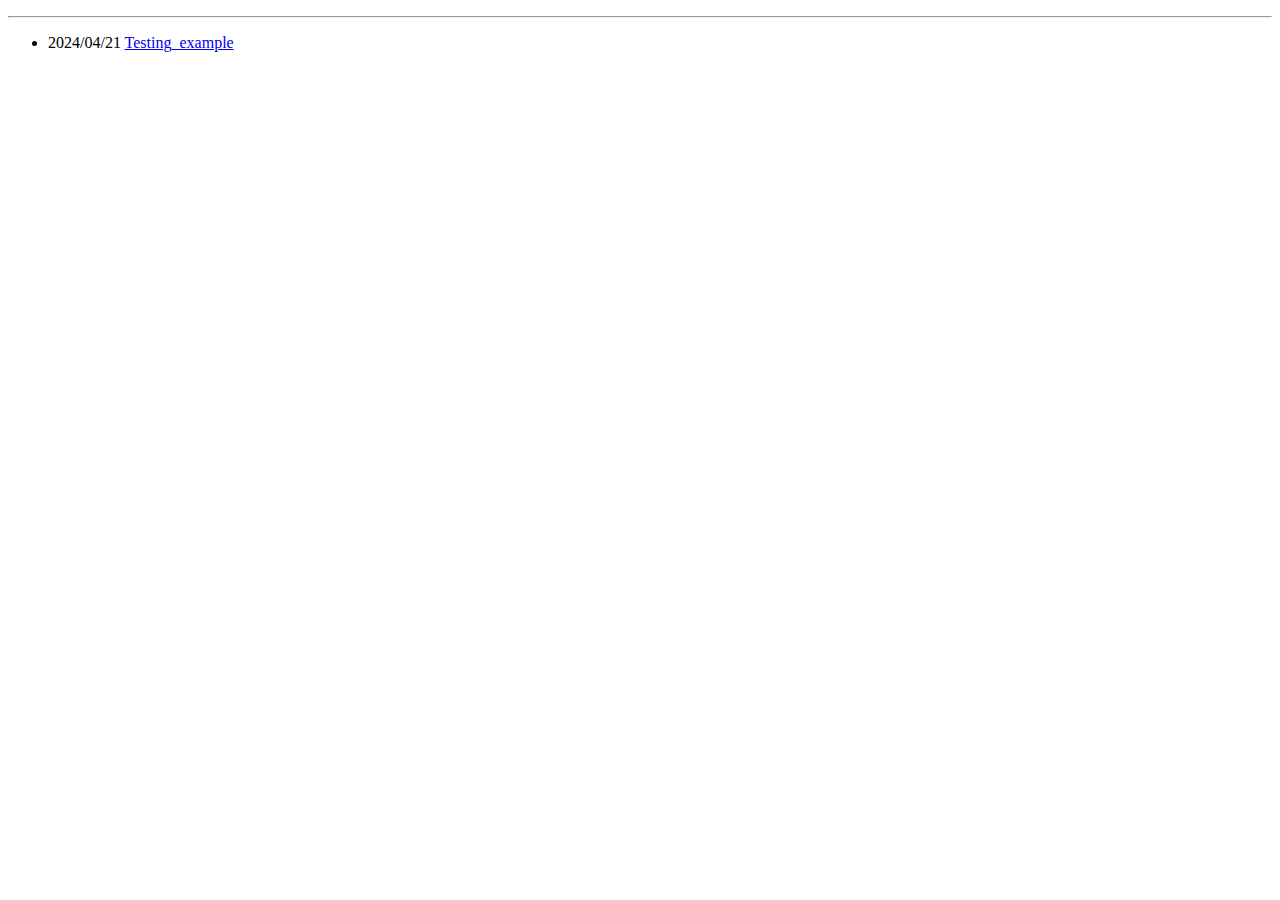
==== public/index.html @ 0b9fa40e "tryingout hugo" ====
<!DOCTYPE html>
<html lang="en-us">
  <head>
	<meta name="generator" content="Hugo 0.125.2"><script src="/livereload.js?mindelay=10&amp;v=2&amp;port=1313&amp;path=livereload" data-no-instant defer></script>
    <meta charset="utf-8">
    <meta name="viewport" content="width=device-width, initial-scale=1">
    <title>My New Hugo Site | My New Hugo Site</title>
    <link rel="stylesheet" href="/css/style.css" />
    <link rel="stylesheet" href="/css/fonts.css" />
    
  </head>

  <body>
    <nav>
    <ul class="menu">
      
    </ul>
    <hr/>
    </nav>






<ul>
  
  
  
  <li>
    <span class="date">2024/04/21</span>
    <a href="/posts/testing_example/">Testing_example</a>
  </li>
  
</ul>

  <footer>
  
  
  </footer>
  </body>
</html>
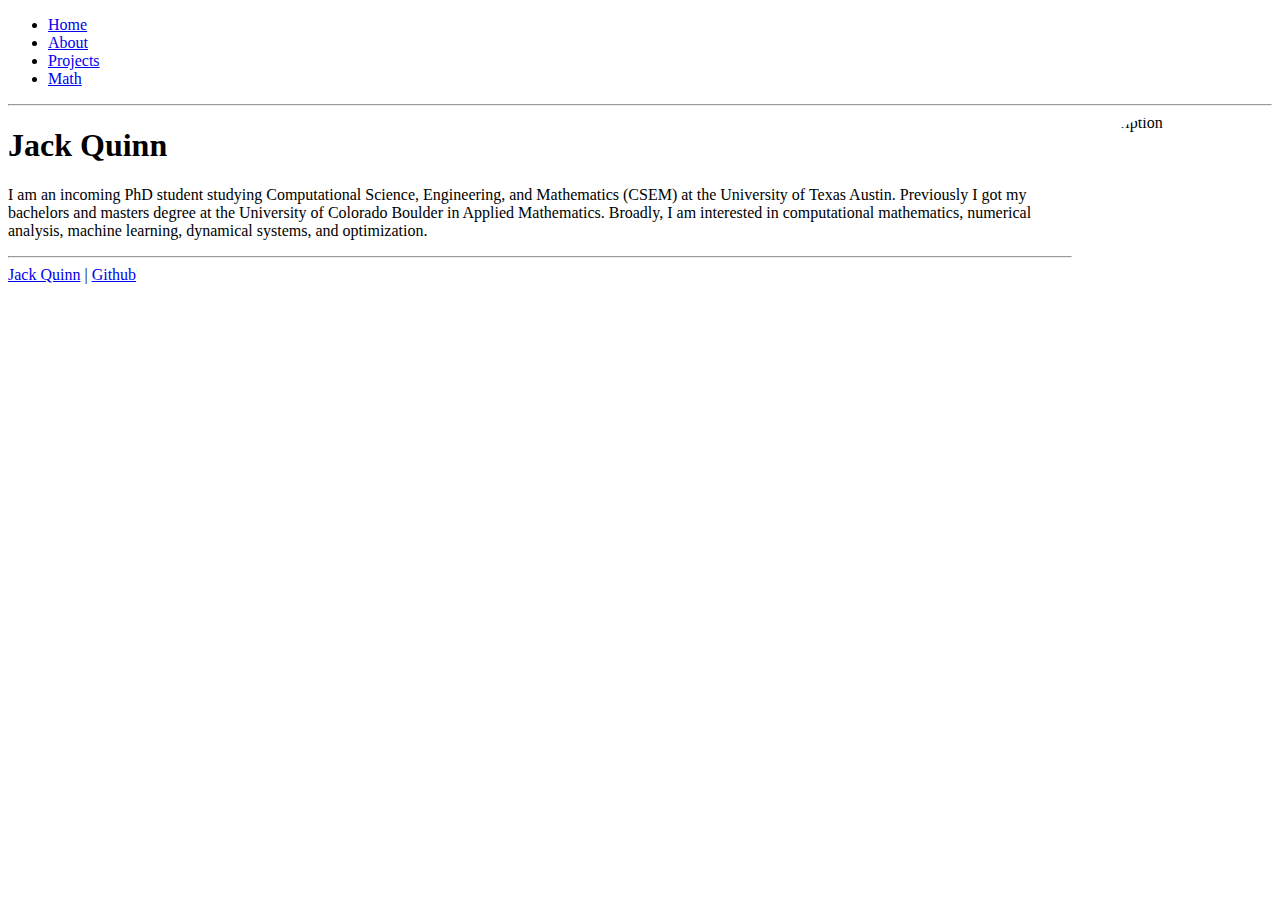
==== commit 87f16257: "adding profile image" ====
--- a/public/index.html
+++ b/public/index.html
@@ -4,7 +4,7 @@
 	<meta name="generator" content="Hugo 0.125.2"><script src="/livereload.js?mindelay=10&amp;v=2&amp;port=1313&amp;path=livereload" data-no-instant defer></script>
     <meta charset="utf-8">
     <meta name="viewport" content="width=device-width, initial-scale=1">
-    <title>My New Hugo Site | My New Hugo Site</title>
+    <title>Home | The Best Website Ever</title>
     <link rel="stylesheet" href="/css/style.css" />
     <link rel="stylesheet" href="/css/fonts.css" />
     
@@ -14,6 +14,14 @@
     <nav>
     <ul class="menu">
       
+      <li><a href="/">Home</a></li>
+      
+      <li><a href="/about/">About</a></li>
+      
+      <li><a href="/projects/">Projects</a></li>
+      
+      <li><a href="/math/">Math</a></li>
+      
     </ul>
     <hr/>
     </nav>
@@ -21,21 +29,29 @@
 
 
 
+<img src="/images/image_for_index.jpg"  style="border-radius: 50%;width: 200px;height: 200px;object-fit: cover;float:right;" alt="Description">
+<h1 id="jack-quinn">Jack Quinn</h1>
+<p>I am an incoming PhD student studying Computational Science, Engineering, and Mathematics (CSEM) at the University of Texas Austin. Previously I got my bachelors and masters degree at the University of Colorado Boulder in Applied Mathematics. Broadly, I am interested in computational mathematics, numerical analysis, machine learning, dynamical systems, and optimization.</p>
+<!---
+<img src="/images/image_for_index.jpg"  alt="Description" class="circular-image">
+![avatar](/images/image_for_index.jpg#avatar)
+-->
 
 
 <ul>
   
   
   
-  <li>
-    <span class="date">2024/04/21</span>
-    <a href="/posts/testing_example/">Testing_example</a>
-  </li>
-  
 </ul>
 
   <footer>
+  <link rel="stylesheet" href="//cdn.jsdelivr.net/npm/katex/dist/katex.min.css">
+<script src="//cdn.jsdelivr.net/combine/npm/katex/dist/katex.min.js,npm/katex/dist/contrib/auto-render.min.js,npm/@xiee/utils/js/render-katex.js" defer></script>
+
+<script src="//cdn.jsdelivr.net/npm/@xiee/utils/js/center-img.min.js" defer></script>
   
+  <hr/>
+  <a href="https://jackq-code.github.io/">Jack Quinn</a> | <a href="https://github.com/jackq-code">Github</a>
   
   </footer>
   </body>
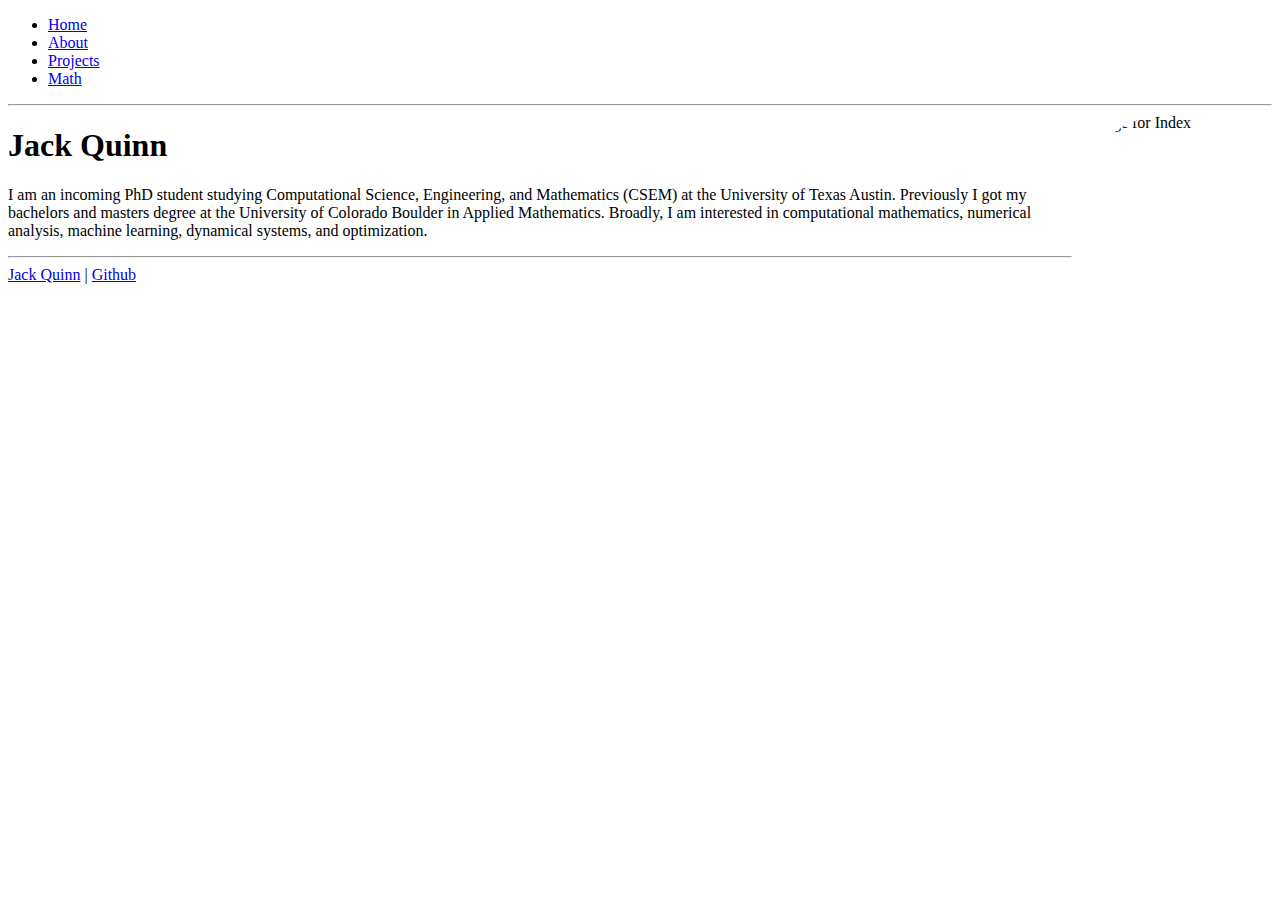
==== commit 8edcc690: "math section" ====
--- a/public/index.html
+++ b/public/index.html
@@ -29,7 +29,7 @@
 
 
 
-<img src="/images/image_for_index.jpg"  style="border-radius: 50%;width: 200px;height: 200px;object-fit: cover;float:right;" alt="Description">
+<img src="/images/image_for_index.jpg"  style="border-radius: 50%;width: 200px;height: 200px;object-fit: cover;float:right;" alt="Image for Index">
 <h1 id="jack-quinn">Jack Quinn</h1>
 <p>I am an incoming PhD student studying Computational Science, Engineering, and Mathematics (CSEM) at the University of Texas Austin. Previously I got my bachelors and masters degree at the University of Colorado Boulder in Applied Mathematics. Broadly, I am interested in computational mathematics, numerical analysis, machine learning, dynamical systems, and optimization.</p>
 <!---
